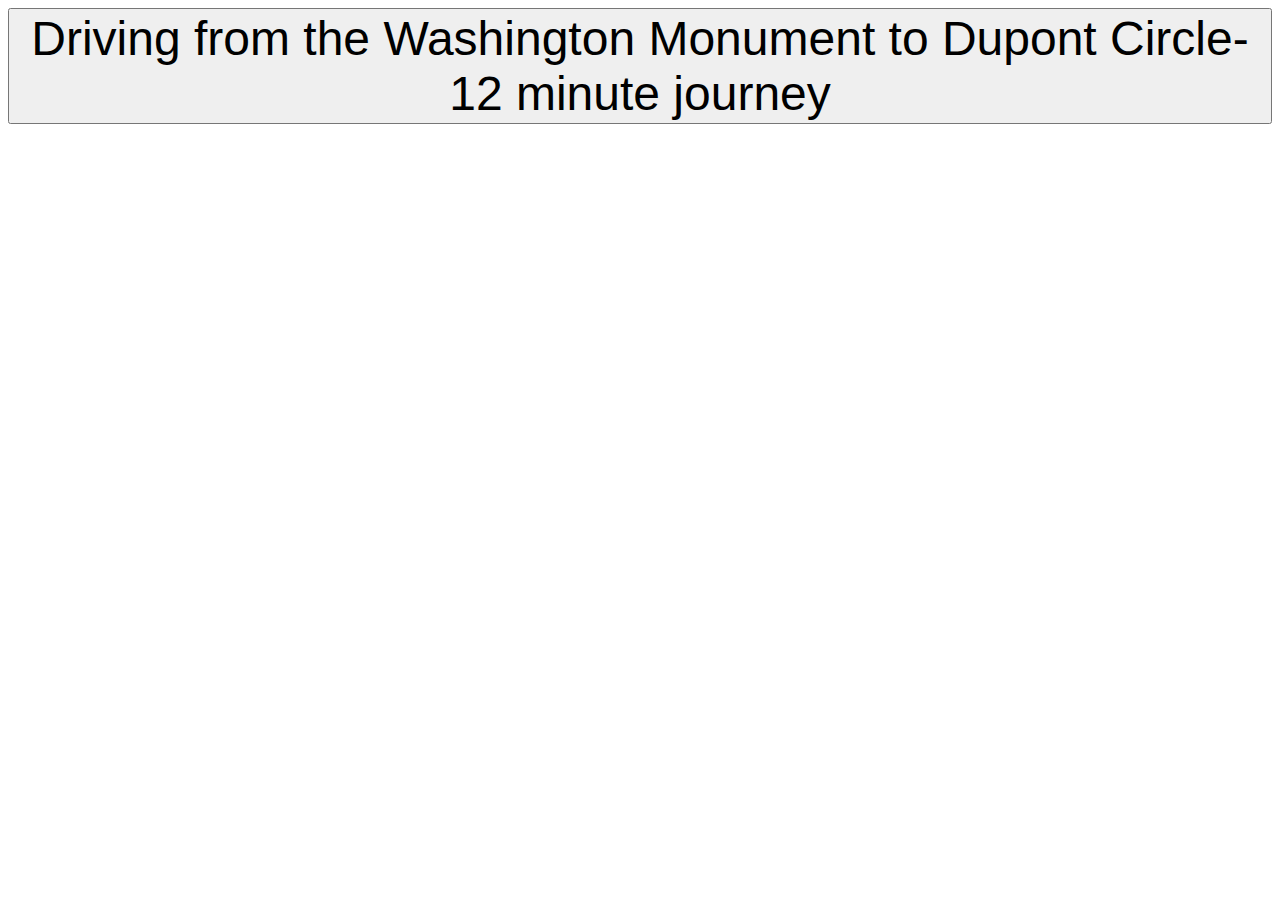
==== index.html @ 64985022 "Added individual files plus working file" ====
<!DOCTYPE html>
<html>
<head>
<meta charset="utf-8" />
<title> Driving from the Washington Monument to Dupont Circle </title>
<meta name="viewport" content="initial-scale=1,maximum-scale=1,user-scalable=no" />
<script src="https://api.mapbox.com/mapbox-gl-js/v1.11.0/mapbox-gl.js"></script>
<link href="https://api.mapbox.com/mapbox-gl-js/v1.11.0/mapbox-gl.css" rel="stylesheet" />
<link href="/Users/daphnebenzaquen/Documents/MY CODE/Real Time Bus Tracker/styles.css" rel="'stylesheet" />
</head>

<body>
    <div id="map"></div>
    <div class="map-overlay top">
      <button style="font-size: 3em;" onclick="move()">
        Driving from the Washington Monument to Dupont Circle- 12 minute journey
      </button>
    </div>
    <script src="/Users/daphnebenzaquen/Documents/MY CODE/Real Time Bus Tracker/mapanimation.js"></script>
</body>
</html>
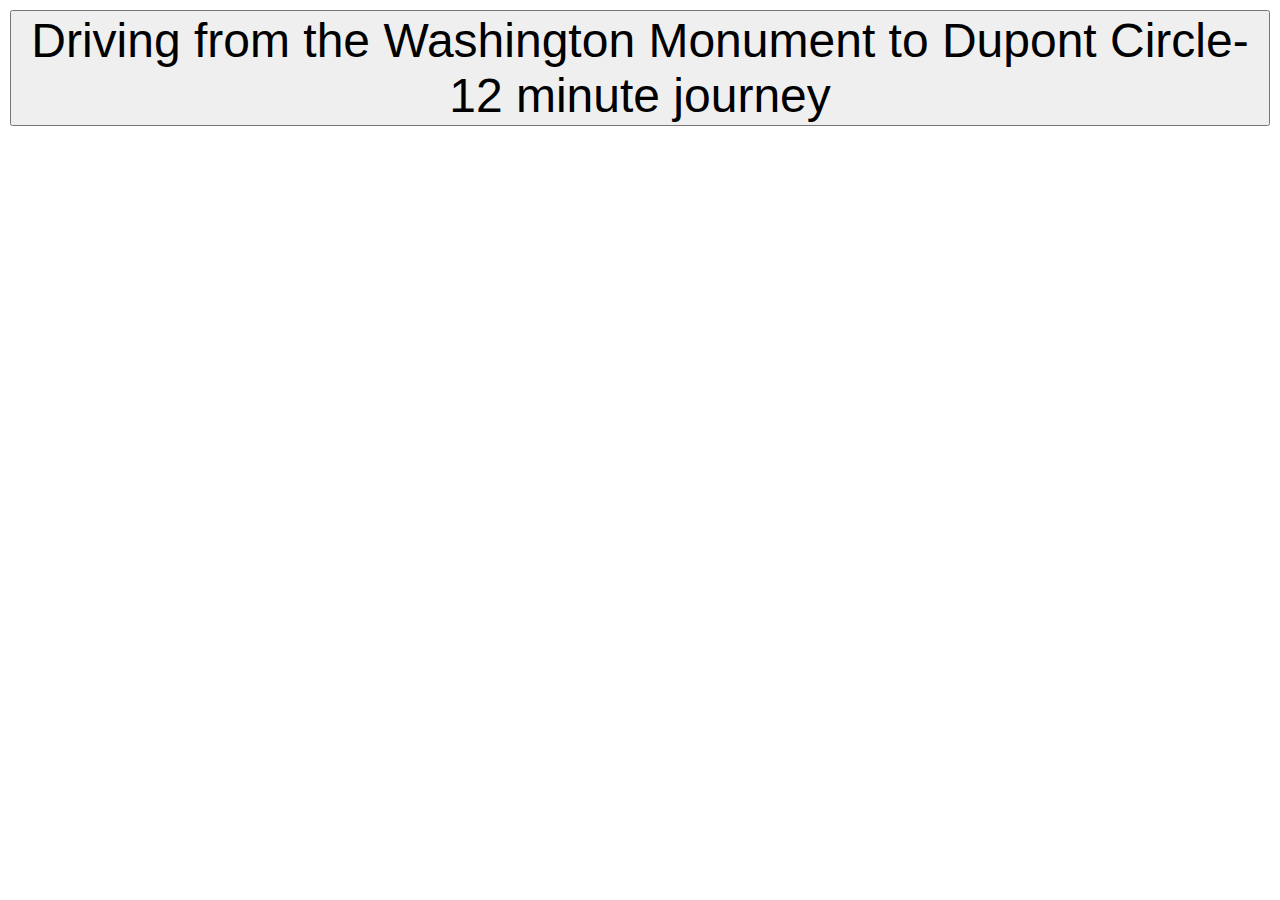
==== commit 2cfd13ee: "Updated with Clean Code" ====
--- a/index.html
+++ b/index.html
@@ -2,20 +2,20 @@
 <html>
 <head>
 <meta charset="utf-8" />
-<title> Driving from the Washington Monument to Dupont Circle </title>
+<title>Driving from the Washington Monument to Dupont Circle </title>
 <meta name="viewport" content="initial-scale=1,maximum-scale=1,user-scalable=no" />
 <script src="https://api.mapbox.com/mapbox-gl-js/v1.11.0/mapbox-gl.js"></script>
 <link href="https://api.mapbox.com/mapbox-gl-js/v1.11.0/mapbox-gl.css" rel="stylesheet" />
-<link href="/Users/daphnebenzaquen/Documents/MY CODE/Real Time Bus Tracker/styles.css" rel="'stylesheet" />
+<link  rel="stylesheet" href="styles.css">
 </head>
+<body> 
+<div id="map"></div>
+<div class="map-overlay top">
+  <button style="font-size: 3em;" onclick="move()">
+    Driving from the Washington Monument to Dupont Circle- 12 minute journey
+  </button>
 
-<body>
-    <div id="map"></div>
-    <div class="map-overlay top">
-      <button style="font-size: 3em;" onclick="move()">
-        Driving from the Washington Monument to Dupont Circle- 12 minute journey
-      </button>
-    </div>
-    <script src="/Users/daphnebenzaquen/Documents/MY CODE/Real Time Bus Tracker/mapanimation.js"></script>
+</div>
+<script src="mapanimation.js"></script>
 </body>
-</html>+ </html>
--- a/styles.css
+++ b/styles.css
@@ -0,0 +1,14 @@
+body { 
+    margin: 0; padding: 0; 
+}
+  #map { 
+      position: absolute; 
+      top: 0; 
+      bottom: 0; 
+      width: 100%; 
+    }
+  .map-overlay {
+    position: absolute;
+    left: 0;
+    padding: 10px;
+  }
